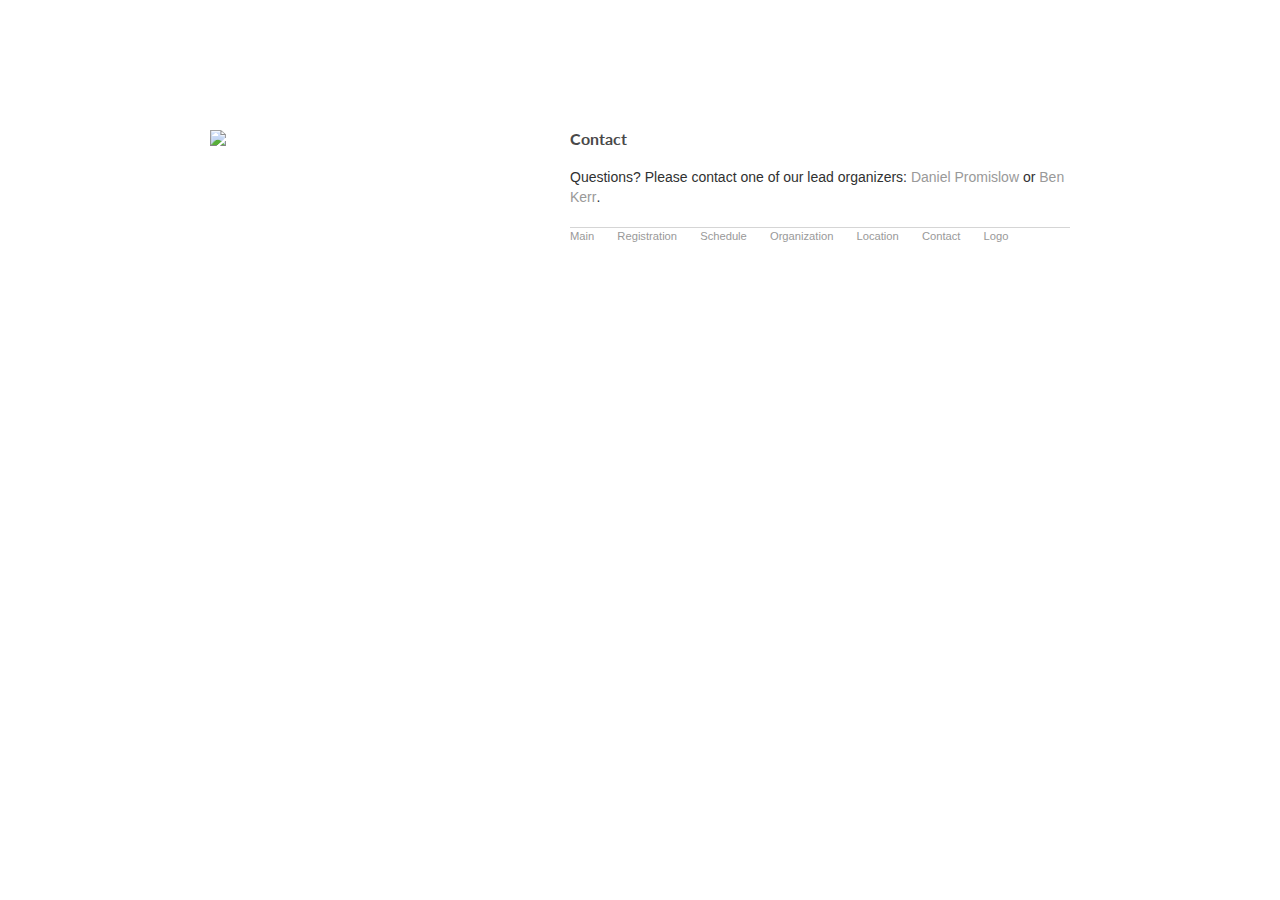
==== contact.html @ 0fe37fa6 "Update contact.html" ====
<!doctype html>
<html>
  <head>
    <meta charset="utf-8">
    <meta http-equiv="X-UA-Compatible" content="chrome=1">
    <title>EVO-WIBO 2016</title>

    <link rel="stylesheet" href="stylesheets/styles.css">
    <link rel="stylesheet" href="stylesheets/github-light.css">
    <meta name="viewport" content="width=device-width, initial-scale=1, user-scalable=no">
    <!--[if lt IE 9]>
    <script src="//html5shiv.googlecode.com/svn/trunk/html5.js"></script>
    <![endif]-->
  </head>
  <body>
    <div class="wrapper">
      <header>

        <h1></h1>
        <p>
          
          <td><img src="https://cloud.githubusercontent.com/assets/5798912/10062152/795eeae4-6214-11e5-9433-4c57a55e9ccc.png"/></td>
          
        </p>


      </header>
      <section>
        <h3>
<h3>Contact</h3>

<p>Questions? Please contact one of our lead organizers: <a href="mailto:promislo@uw.edu">Daniel Promislow</a> or <a href="mailto:kerrb@uw.edu">Ben Kerr</a>.</p>


 <footer>
     	<ul>
	        		<li><a href="http://evowibo.org/">Main</a></li>
	        		<li><a href="http://evowibo.org/registration">Registration</a></li>
	        		<li><a href="http://evowibo.org/schedule">Schedule</a></li>
	        		<li><a href="http://evowibo.org/organization">Organization</a></li>
	        		<li><a href="http://evowibo.org/location">Location</a></li>
	        		<li><a href="http://evowibo.org/contact">Contact</a></li>
	        		<li><a href="http://evowibo.org/logo">Logo</a></li>
	        	
				</ul>
      </footer>
    </div>
  
    
    
   

	    	
		
		</body>
	</html>
      </footer>
    </div>
    <script src="javascripts/scale.fix.js"></script>
    
  </body>
</html>
---- stylesheets/styles.css ----
@import url(https://fonts.googleapis.com/css?family=Lato:300italic,700italic,300,700);

body {
  padding:50px;
  font:14px/1.5 Lato, "Helvetica Neue", Helvetica, Arial, sans-serif;
  color:#777;
  font-weight:300;
}

h1, h2, h3, h4, h5, h6 {
  color:#222;
  margin:0 0 20px;
}

p, ul, ol, table, pre, dl {
  margin:0 0 20px;
}

h1, h2, h3 {
  line-height:1.1;
}

h1 {
  font-size:28px;
}

h2 {
  color:#393939;
}

h3, h4, h5, h6 {
  color:#494949;
}

a {
  color:#39c;
  font-weight:400;
  text-decoration:none;
}

a small {
  font-size:11px;
  color:#777;
  margin-top:-0.6em;
  display:block;
}

.wrapper {
  width:860px;
  margin:0 auto;
}

blockquote {
  border-left:1px solid #e5e5e5;
  margin:0;
  padding:0 0 0 20px;
  font-style:italic;
}

code, pre {
  font-family:Monaco, Bitstream Vera Sans Mono, Lucida Console, Terminal;
  color:#333;
  font-size:12px;
}

pre {
  padding:8px 15px;
  background: #f8f8f8;
  border-radius:5px;
  border:1px solid #e5e5e5;
  overflow-x: auto;
}

table {
  width:100%;
  border-collapse:collapse;
}

th, td {
  text-align:left;
  padding:5px 10px;
  border-bottom:1px solid #e5e5e5;
}

dt {
  color:#444;
  font-weight:700;
}

th {
  color:#444;
}

img {
  max-width:100%;
}

header {
  width:270px;
  float:left;
  position:fixed;
}

header ul {
  list-style:none;
  height:40px;

  padding:0;

  background: #eee;
  background: -moz-linear-gradient(top, #f8f8f8 0%, #dddddd 100%);
  background: -webkit-gradient(linear, left top, left bottom, color-stop(0%,#f8f8f8), color-stop(100%,#dddddd));
  background: -webkit-linear-gradient(top, #f8f8f8 0%,#dddddd 100%);
  background: -o-linear-gradient(top, #f8f8f8 0%,#dddddd 100%);
  background: -ms-linear-gradient(top, #f8f8f8 0%,#dddddd 100%);
  background: linear-gradient(top, #f8f8f8 0%,#dddddd 100%);

  border-radius:5px;
  border:1px solid #d2d2d2;
  box-shadow:inset #fff 0 1px 0, inset rgba(0,0,0,0.03) 0 -1px 0;
  width:270px;
}

header li {
  width:89px;
  float:left;
  border-right:1px solid #d2d2d2;
  height:40px;
}

header ul a {
  line-height:1;
  font-size:11px;
  color:#999;
  display:block;
  text-align:center;
  padding-top:6px;
  height:40px;
}

strong {
  color:#222;
  font-weight:700;
}

header ul li + li {
  width:88px;
  border-left:1px solid #fff;
}

header ul li + li + li {
  border-right:none;
  width:89px;
}

header ul a strong {
  font-size:14px;
  display:block;
  color:#222;
}

section {
  width:500px;
  float:right;
  padding-bottom:50px;
}

small {
  font-size:11px;
}

hr {
  border:0;
  background:#e5e5e5;
  height:1px;
  margin:0 0 20px;
}



@media print, screen and (max-width: 960px) {

  div.wrapper {
    width:auto;
    margin:0;
  }

  header, section, footer {
    float:none;
    position:static;
    width:auto;
  }

  header {
    padding-right:320px;
  }

  section {
    border:1px solid #e5e5e5;
    border-width:1px 0;
    padding:20px 0;
    margin:0 0 20px;
  }

  header a small {
    display:inline;
  }

  header ul {
    position:absolute;
    right:50px;
    top:52px;
  }
}

@media print, screen and (max-width: 720px) {
  body {
    word-wrap:break-word;
  }

  header {
    padding:0;
  }

  header ul, header p.view {
    position:static;
  }

  pre, code {
    word-wrap:normal;
  }
}

@media print, screen and (max-width: 480px) {
  body {
    padding:15px;
  }

  header ul {
    display:none;
  }
}

@media print {
  body {
    padding:0.4in;
    font-size:12pt;
    color:#444;
  }
}
body {
    margin: 60px auto;
    width: 70%;
}
nav ul, footer ul {
    font-family:'Helvetica', 'Arial', 'Sans-Serif';
    padding: 0px;
    list-style: none;
    font-weight: bold;
}
nav ul li, footer ul li {
    display: inline;
    margin-right: 20px;
}
a {
    text-decoration: none;
    color: #999;
}
a:hover {
    text-decoration: underline;
}
h1 {
    font-size: 2em;
    font-family:'Helvetica', 'Arial', 'Sans-Serif';
    color: #3E3F3F;
}
p {
    font-size: 1em;
    font-family:'Helvetica', 'Arial', 'Sans-Serif';
    line-height: 1.4em;
    color: #303131;
}
footer {
    border-top: 1px solid #d5d5d5;
    font-size: .8em;
}

ul.posts { 
    margin: 20px auto 40px; 
    font-size: 1.5em;
}

ul.posts li {
    list-style: none;
}
li {
    font-size: 1em;
    font-family:'Helvetica', 'Arial', 'Sans-Serif';
    line-height: 1.4em;
    color: #303131;
}
---- stylesheets/github-light.css ----
/*
   Copyright 2014 GitHub Inc.

   Licensed under the Apache License, Version 2.0 (the "License");
   you may not use this file except in compliance with the License.
   You may obtain a copy of the License at

       http://www.apache.org/licenses/LICENSE-2.0

   Unless required by applicable law or agreed to in writing, software
   distributed under the License is distributed on an "AS IS" BASIS,
   WITHOUT WARRANTIES OR CONDITIONS OF ANY KIND, either express or implied.
   See the License for the specific language governing permissions and
   limitations under the License.

*/

.pl-c /* comment */ {
  color: #969896;
}

.pl-c1      /* constant, markup.raw, meta.diff.header, meta.module-reference, meta.property-name, support, support.constant, support.variable, variable.other.constant */,
.pl-s .pl-v /* string variable */ {
  color: #0086b3;
}

.pl-e  /* entity */,
.pl-en /* entity.name */ {
  color: #795da3;
}

.pl-s .pl-s1 /* string source */,
.pl-smi      /* storage.modifier.import, storage.modifier.package, storage.type.java, variable.other, variable.parameter.function */ {
  color: #333;
}

.pl-ent /* entity.name.tag */ {
  color: #63a35c;
}

.pl-k /* keyword, storage, storage.type */ {
  color: #a71d5d;
}

.pl-pds              /* punctuation.definition.string, string.regexp.character-class */,
.pl-s                /* string */,
.pl-s .pl-pse .pl-s1 /* string punctuation.section.embedded source */,
.pl-sr               /* string.regexp */,
.pl-sr .pl-cce       /* string.regexp constant.character.escape */,
.pl-sr .pl-sra       /* string.regexp string.regexp.arbitrary-repitition */,
.pl-sr .pl-sre       /* string.regexp source.ruby.embedded */ {
  color: #183691;
}

.pl-v /* variable */ {
  color: #ed6a43;
}

.pl-id /* invalid.deprecated */ {
  color: #b52a1d;
}

.pl-ii /* invalid.illegal */ {
  background-color: #b52a1d;
  color: #f8f8f8;
}

.pl-sr .pl-cce /* string.regexp constant.character.escape */ {
  color: #63a35c;
  font-weight: bold;
}

.pl-ml /* markup.list */ {
  color: #693a17;
}

.pl-mh        /* markup.heading */,
.pl-mh .pl-en /* markup.heading entity.name */,
.pl-ms        /* meta.separator */ {
  color: #1d3e81;
  font-weight: bold;
}

.pl-mq /* markup.quote */ {
  color: #008080;
}

.pl-mi /* markup.italic */ {
  color: #333;
  font-style: italic;
}

.pl-mb /* markup.bold */ {
  color: #333;
  font-weight: bold;
}

.pl-md /* markup.deleted, meta.diff.header.from-file */ {
  background-color: #ffecec;
  color: #bd2c00;
}

.pl-mi1 /* markup.inserted, meta.diff.header.to-file */ {
  background-color: #eaffea;
  color: #55a532;
}

.pl-mdr /* meta.diff.range */ {
  color: #795da3;
  font-weight: bold;
}

.pl-mo /* meta.output */ {
  color: #1d3e81;

  max-height: 500px !important;
}
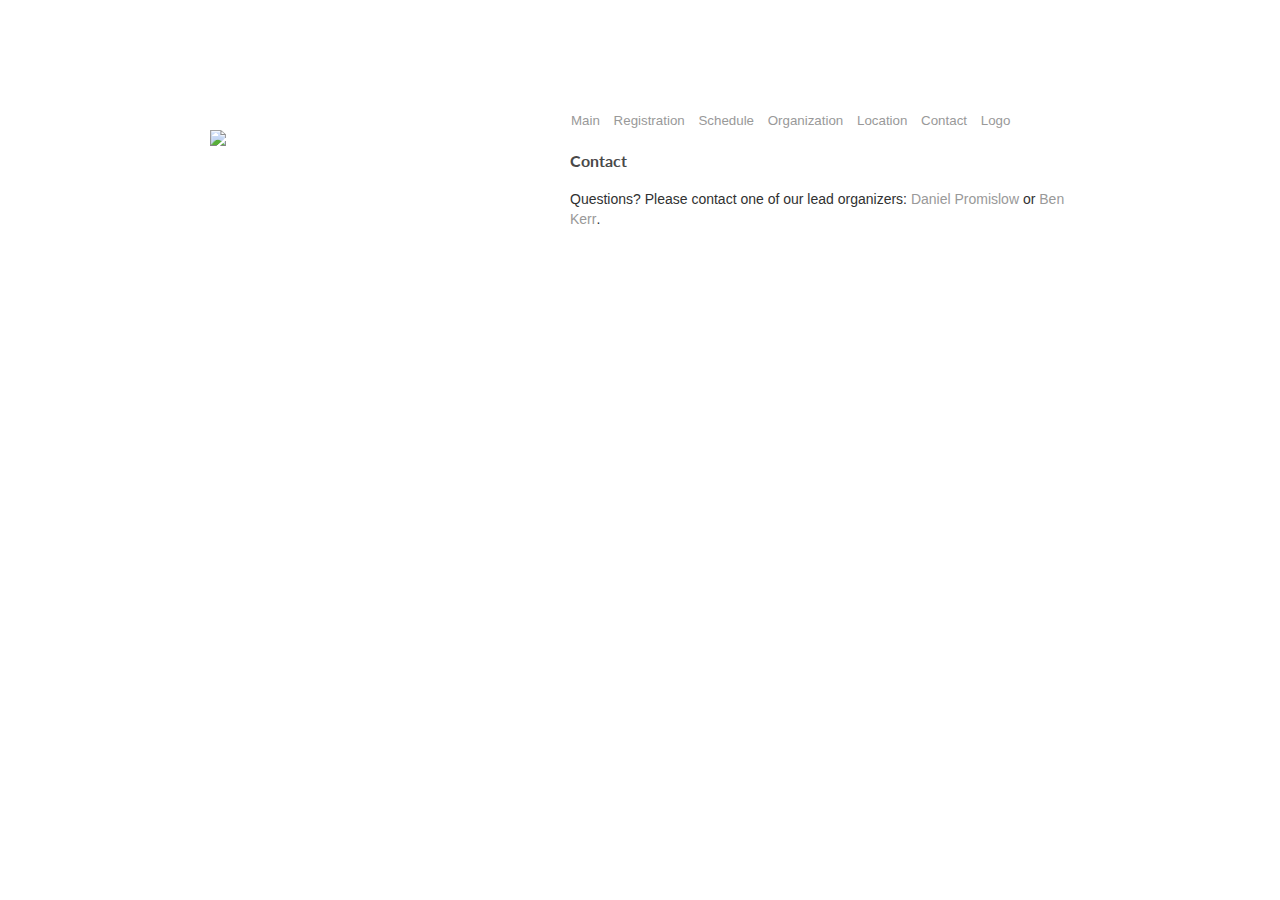
==== commit 0f63ea54: "Update contact.html" ====
--- a/contact.html
+++ b/contact.html
@@ -26,13 +26,8 @@
 
       </header>
       <section>
-        <h3>
-<h3>Contact</h3>
-
-<p>Questions? Please contact one of our lead organizers: <a href="mailto:promislo@uw.edu">Daniel Promislow</a> or <a href="mailto:kerrb@uw.edu">Ben Kerr</a>.</p>
-
-
- <footer>
+      	
+      	 <nav>
      	<ul>
 	        		<li><a href="http://evowibo.org/">Main</a></li>
 	        		<li><a href="http://evowibo.org/registration">Registration</a></li>
@@ -41,9 +36,16 @@
 	        		<li><a href="http://evowibo.org/location">Location</a></li>
 	        		<li><a href="http://evowibo.org/contact">Contact</a></li>
 	        		<li><a href="http://evowibo.org/logo">Logo</a></li>
-	        	
-				</ul>
-      </footer>
+		</ul>
+       
+      </nav>
+        <h3>
+<h3>Contact</h3>
+
+<p>Questions? Please contact one of our lead organizers: <a href="mailto:promislo@uw.edu">Daniel Promislow</a> or <a href="mailto:kerrb@uw.edu">Ben Kerr</a>.</p>
+
+
+
     </div>
   
     
--- a/stylesheets/styles.css
+++ b/stylesheets/styles.css
@@ -254,13 +254,14 @@
 }
 nav ul, footer ul {
     font-family:'Helvetica', 'Arial', 'Sans-Serif';
-    padding: 0px;
+    padding: 1px;
     list-style: none;
     font-weight: bold;
+    font-size:10pt
 }
 nav ul li, footer ul li {
     display: inline;
-    margin-right: 20px;
+    margin-right: 10px;
 }
 a {
     text-decoration: none;
@@ -279,10 +280,15 @@
     font-family:'Helvetica', 'Arial', 'Sans-Serif';
     line-height: 1.4em;
     color: #303131;
-}
+
+
+
 footer {
-    border-top: 1px solid #d5d5d5;
-    font-size: .8em;
+  width:270px;
+  float:left;
+  position:fixed;
+  bottom:50px;
+  -webkit-font-smoothing:subpixel-antialiased;
 }
 
 ul.posts { 
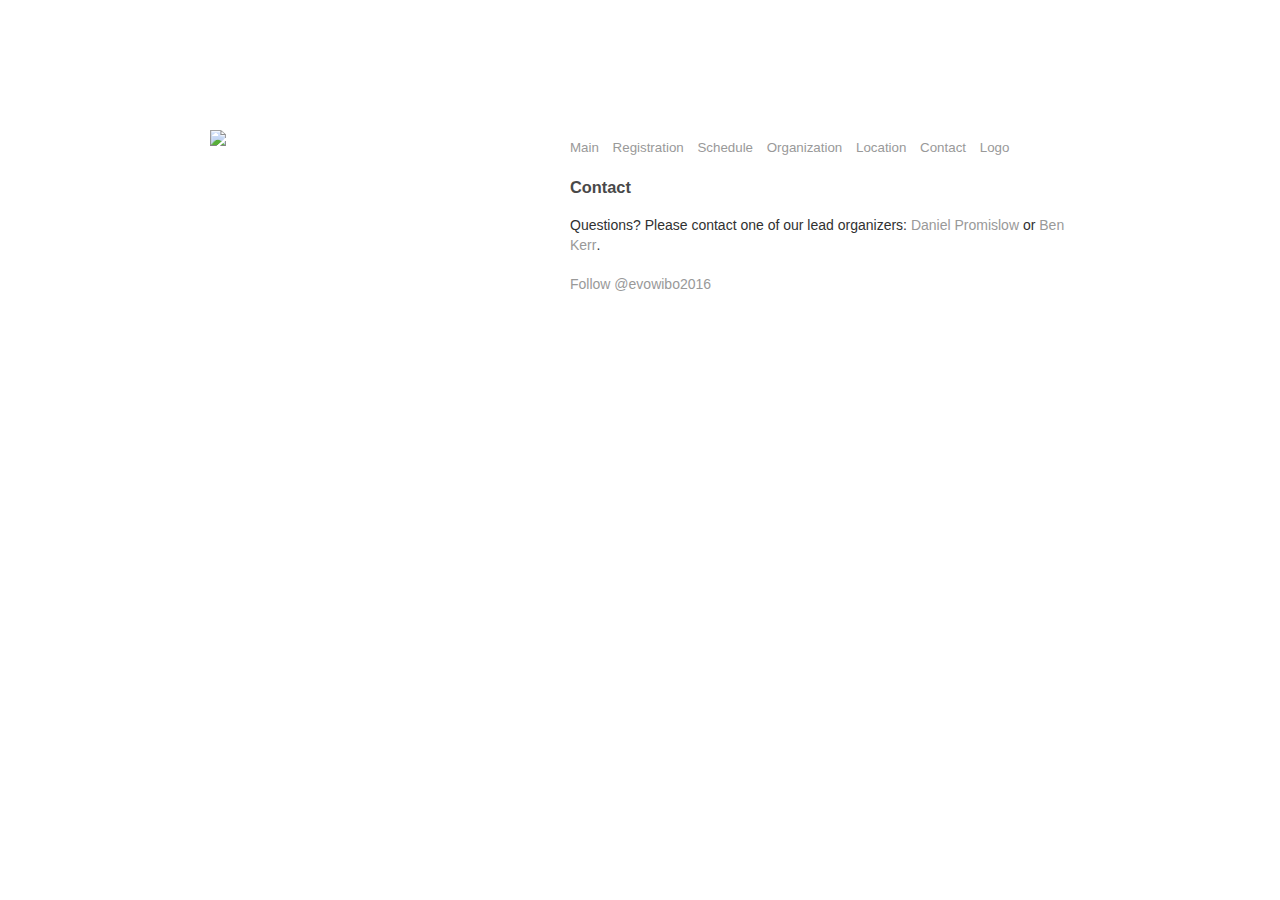
==== commit 62e296c2: "Update contact.html" ====
--- a/contact.html
+++ b/contact.html
@@ -44,7 +44,9 @@
 
 <p>Questions? Please contact one of our lead organizers: <a href="mailto:promislo@uw.edu">Daniel Promislow</a> or <a href="mailto:kerrb@uw.edu">Ben Kerr</a>.</p>
 
-
+ <p>           <a href="https://twitter.com/evowibo2016" class="twitter-follow-button" data-show-count="false">Follow @evowibo2016</a>
+<script>!function(d,s,id){var js,fjs=d.getElementsByTagName(s)[0],p=/^http:/.test(d.location)?'http':'https';if(!d.getElementById(id)){js=d.createElement(s);js.id=id;js.src=p+'://platform.twitter.com/widgets.js';fjs.parentNode.insertBefore(js,fjs);}}(document, 'script', 'twitter-wjs');</script>
+</p> 	
 
     </div>
   
--- a/stylesheets/styles.css
+++ b/stylesheets/styles.css
@@ -1,8 +1,10 @@
+
 @import url(https://fonts.googleapis.com/css?family=Lato:300italic,700italic,300,700);
 
 body {
+  background-color: #fff;
   padding:50px;
-  font:14px/1.5 Lato, "Helvetica Neue", Helvetica, Arial, sans-serif;
+  font:14px/1.5 "Noto Sans", "Helvetica Neue", Helvetica, Arial, sans-serif;
   color:#777;
   font-weight:300;
 }
@@ -41,7 +43,7 @@
 a small {
   font-size:11px;
   color:#777;
-  margin-top:-0.6em;
+  margin-top:-1em;
   display:block;
 }
 
@@ -99,14 +101,13 @@
   width:270px;
   float:left;
   position:fixed;
+    -webkit-font-smoothing:subpixel-antialiased;
 }
 
 header ul {
   list-style:none;
   height:40px;
-
   padding:0;
-
   background: #eee;
   background: -moz-linear-gradient(top, #f8f8f8 0%, #dddddd 100%);
   background: -webkit-gradient(linear, left top, left bottom, color-stop(0%,#f8f8f8), color-stop(100%,#dddddd));
@@ -134,7 +135,7 @@
   color:#999;
   display:block;
   text-align:center;
-  padding-top:6px;
+  padding-top:2px;
   height:40px;
 }
 
@@ -252,16 +253,23 @@
     margin: 60px auto;
     width: 70%;
 }
-nav ul, footer ul {
+
+nav {
+  margin-top: 2em;
+}
+
+nav ul {
     font-family:'Helvetica', 'Arial', 'Sans-Serif';
-    padding: 1px;
+    padding: 0px;
     list-style: none;
     font-weight: bold;
     font-size:10pt
 }
-nav ul li, footer ul li {
+nav ul li {
     display: inline;
     margin-right: 10px;
+    margin-top: 10px;
+    position:static;
 }
 a {
     text-decoration: none;
@@ -305,3 +313,5 @@
     line-height: 1.4em;
     color: #303131;
 }
+
+
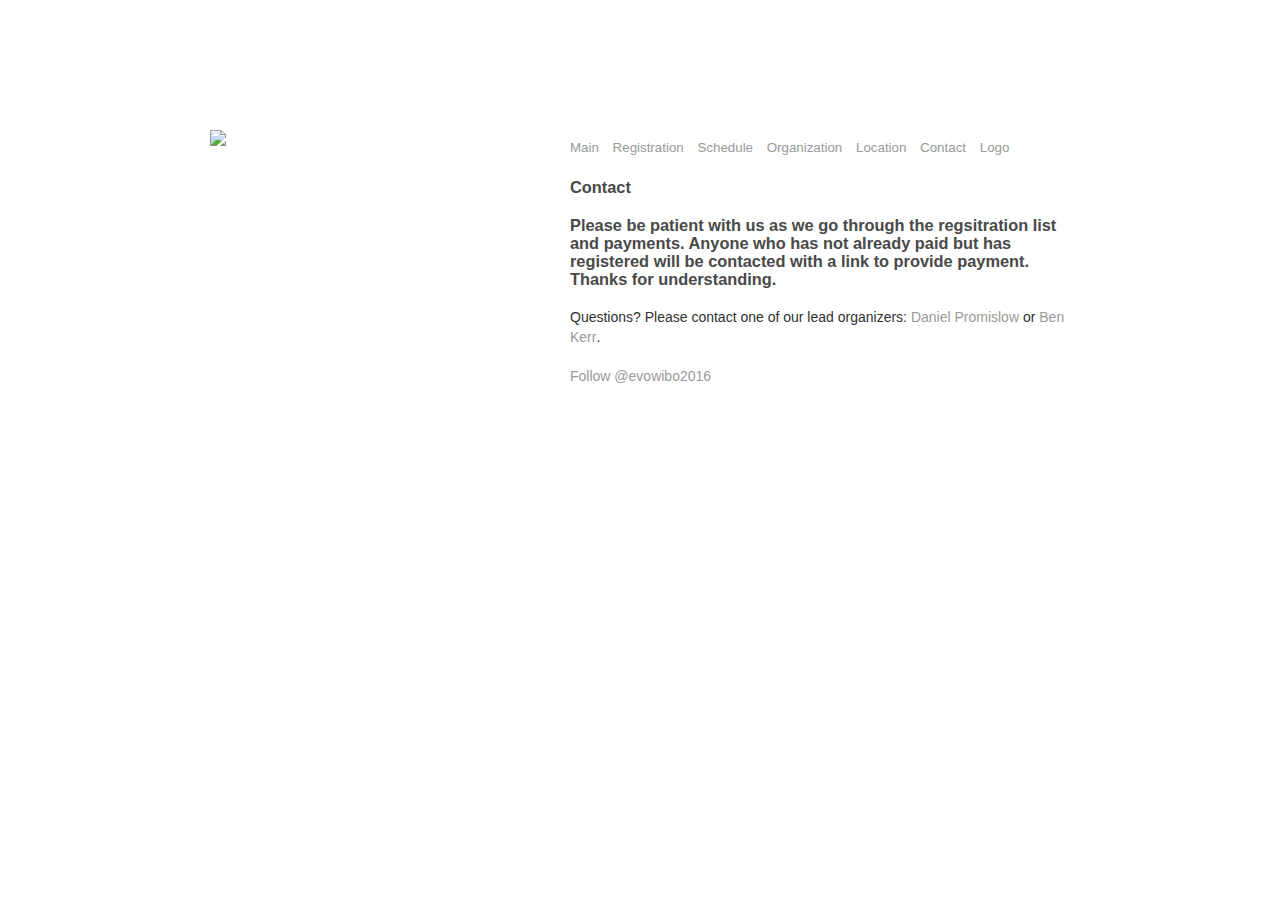
==== commit 66281d8b: "Update contact.html" ====
--- a/contact.html
+++ b/contact.html
@@ -42,6 +42,9 @@
         <h3>
 <h3>Contact</h3>
 
+<h3>Please be patient with us as we go through the regsitration list and payments. Anyone who has not already paid but has registered
+will be contacted with a link to provide payment. Thanks for understanding. </h3>
+
 <p>Questions? Please contact one of our lead organizers: <a href="mailto:promislo@uw.edu">Daniel Promislow</a> or <a href="mailto:kerrb@uw.edu">Ben Kerr</a>.</p>
 
  <p>           <a href="https://twitter.com/evowibo2016" class="twitter-follow-button" data-show-count="false">Follow @evowibo2016</a>
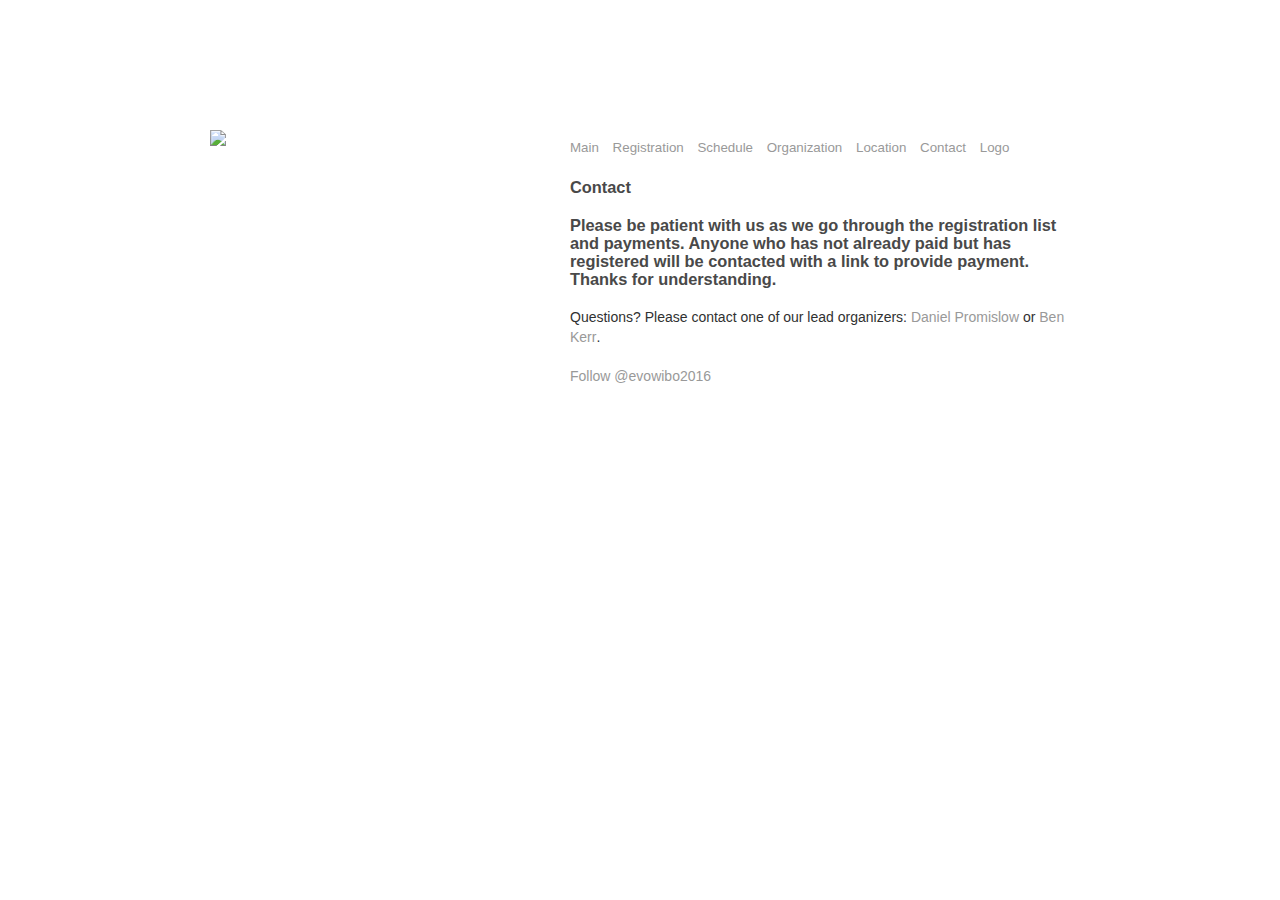
==== commit 8dd4f32e: "Update contact.html" ====
--- a/contact.html
+++ b/contact.html
@@ -42,7 +42,7 @@
         <h3>
 <h3>Contact</h3>
 
-<h3>Please be patient with us as we go through the regsitration list and payments. Anyone who has not already paid but has registered
+<h3>Please be patient with us as we go through the registration list and payments. Anyone who has not already paid but has registered
 will be contacted with a link to provide payment. Thanks for understanding. </h3>
 
 <p>Questions? Please contact one of our lead organizers: <a href="mailto:promislo@uw.edu">Daniel Promislow</a> or <a href="mailto:kerrb@uw.edu">Ben Kerr</a>.</p>
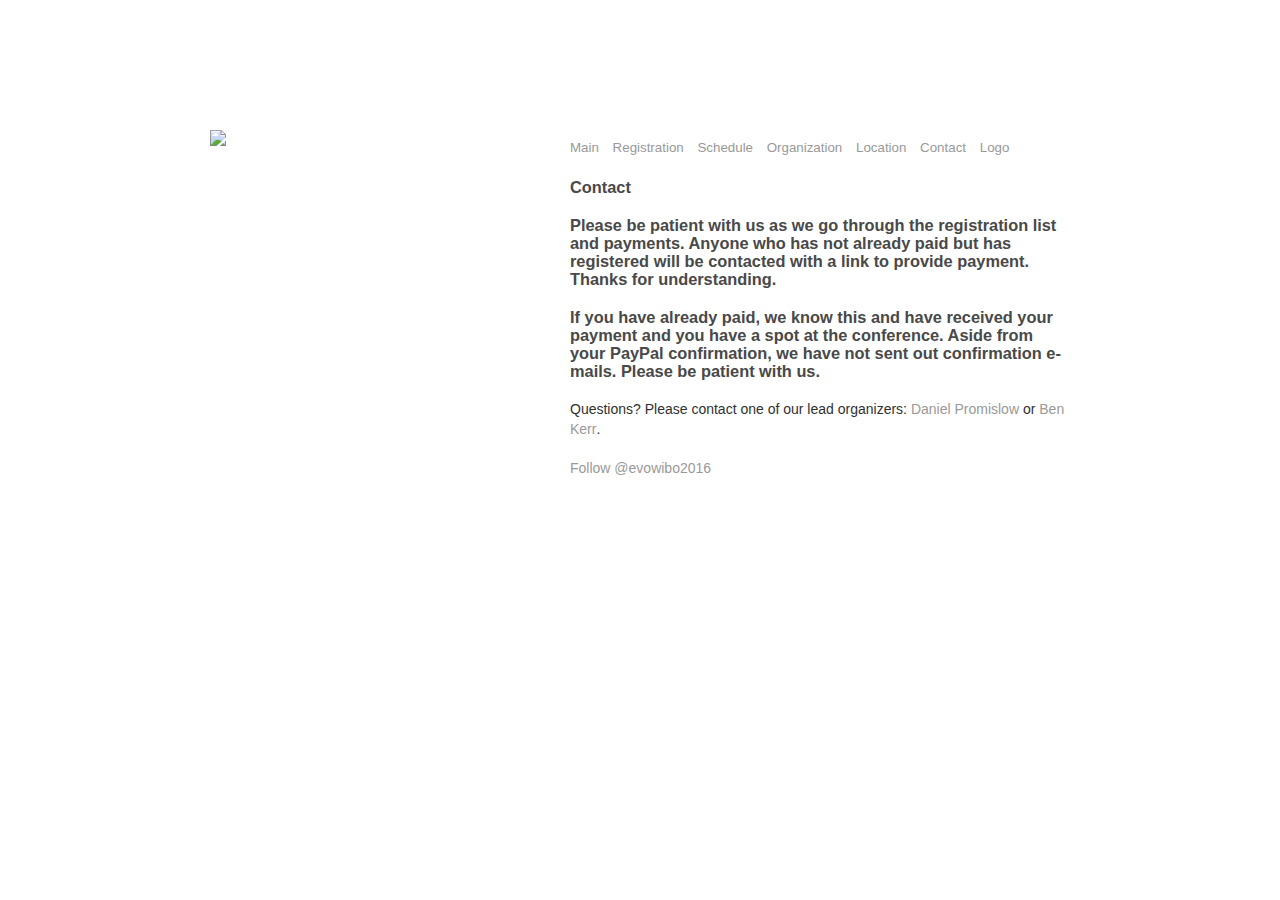
==== commit edc57d10: "Update contact.html" ====
--- a/contact.html
+++ b/contact.html
@@ -44,6 +44,7 @@
 
 <h3>Please be patient with us as we go through the registration list and payments. Anyone who has not already paid but has registered
 will be contacted with a link to provide payment. Thanks for understanding. </h3>
+<h3>If you have already paid, we know this and have received your payment and you have a spot at the conference. Aside from your PayPal confirmation, we have not sent out confirmation e-mails. Please be patient with us.</h3>
 
 <p>Questions? Please contact one of our lead organizers: <a href="mailto:promislo@uw.edu">Daniel Promislow</a> or <a href="mailto:kerrb@uw.edu">Ben Kerr</a>.</p>
 
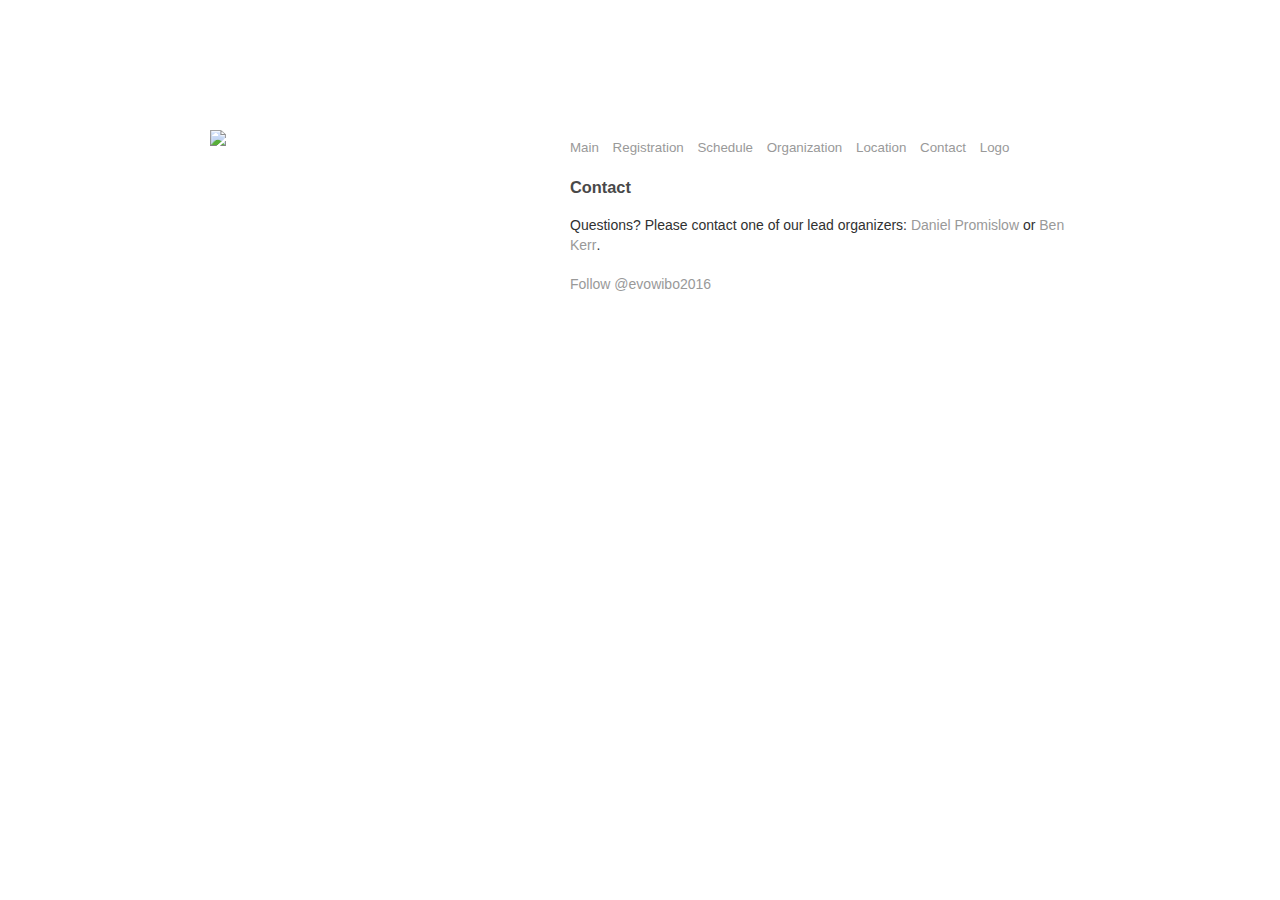
==== commit 33313f68: "Update contact.html" ====
--- a/contact.html
+++ b/contact.html
@@ -42,10 +42,6 @@
         <h3>
 <h3>Contact</h3>
 
-<h3>Please be patient with us as we go through the registration list and payments. Anyone who has not already paid but has registered
-will be contacted with a link to provide payment. Thanks for understanding. </h3>
-<h3>If you have already paid, we know this and have received your payment and you have a spot at the conference. Aside from your PayPal confirmation, we have not sent out confirmation e-mails. Please be patient with us.</h3>
-
 <p>Questions? Please contact one of our lead organizers: <a href="mailto:promislo@uw.edu">Daniel Promislow</a> or <a href="mailto:kerrb@uw.edu">Ben Kerr</a>.</p>
 
  <p>           <a href="https://twitter.com/evowibo2016" class="twitter-follow-button" data-show-count="false">Follow @evowibo2016</a>
